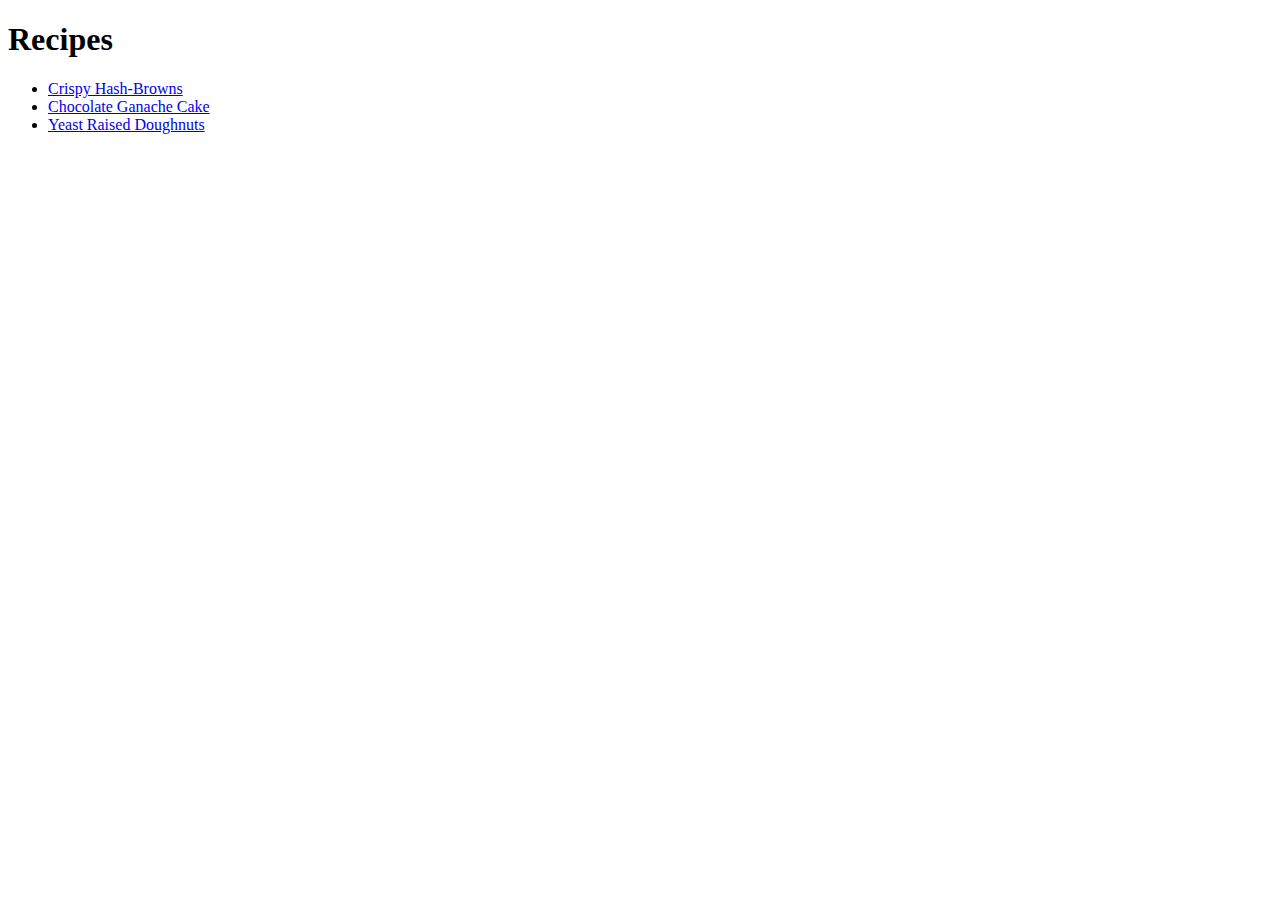
==== index.html @ 4b4233e5 "Filled in all the necessary information for a recipe page." ====
<!DOCTYPE html>
<html lang="en">
    <head>
        <meta charset="UTF-8">
        <meta name="viewport" content="width=device-width, initial-scale=1.0">
        <title>Recipes</title>
    </head>
    <body>
        <h1>Recipes</h1>
        <ul>
            <li><a href="sub-recipes/hashbrown.html" target="_blank">Crispy Hash-Browns</a></li>
            <li><a href="sub-recipes/cake.html" target="_blank">Chocolate Ganache Cake</a></li>
            <li><a href="sub-recipes/donut.html" target="_blank">Yeast Raised Doughnuts</a></li>
        </ul>
    </body>
</html>
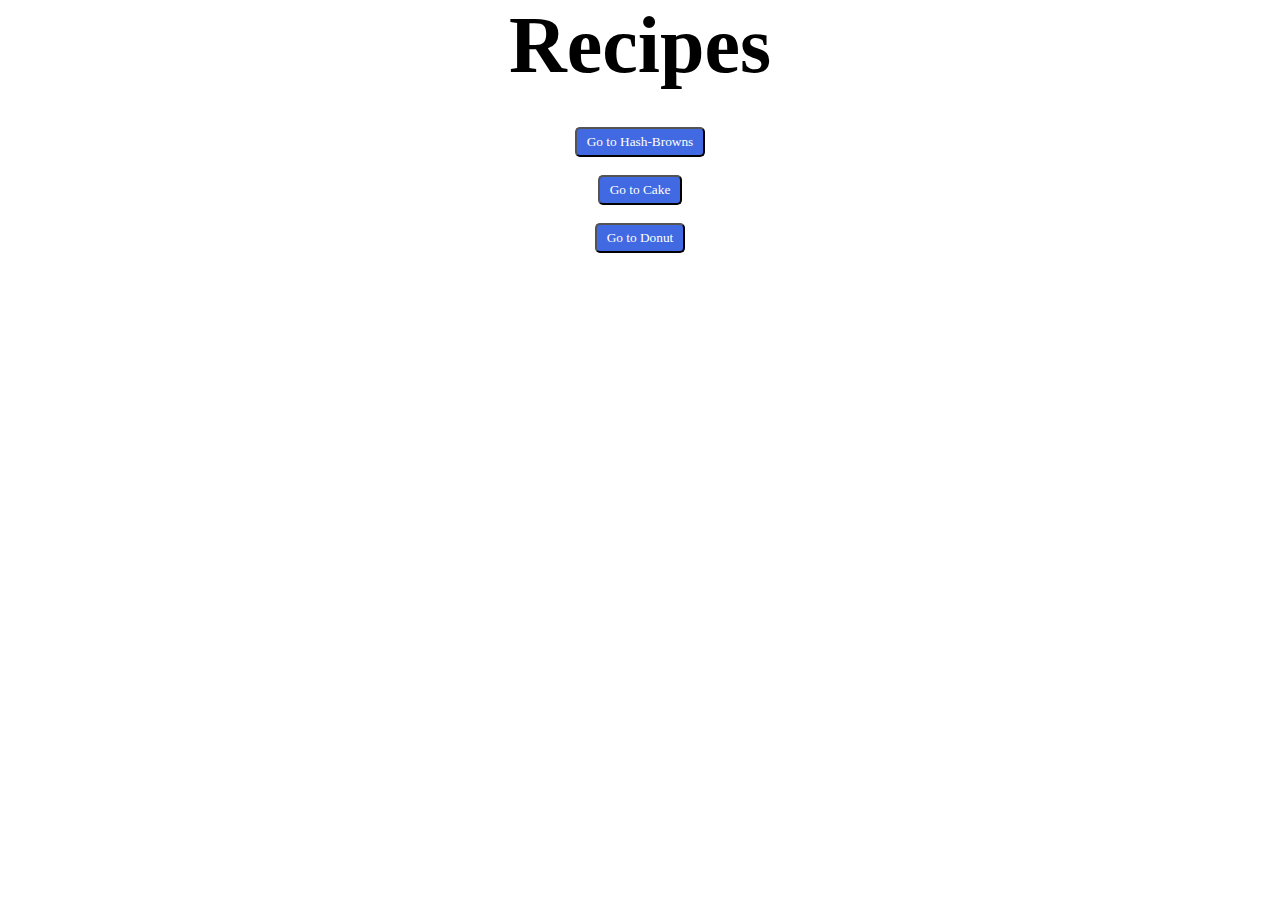
==== commit 874e28e0: "Added basic CSS for layout and design" ====
--- a/index.html
+++ b/index.html
@@ -4,13 +4,20 @@
         <meta charset="UTF-8">
         <meta name="viewport" content="width=device-width, initial-scale=1.0">
         <title>Recipes</title>
+        <link rel="stylesheet" href="style.css">
     </head>
     <body>
-        <h1>Recipes</h1>
-        <ul>
-            <li><a href="sub-recipes/hashbrown.html" target="_blank">Crispy Hash-Browns</a></li>
-            <li><a href="sub-recipes/cake.html" target="_blank">Chocolate Ganache Cake</a></li>
-            <li><a href="sub-recipes/donut.html" target="_blank">Yeast Raised Doughnuts</a></li>
-        </ul>
+        <h1 id="labelHeader">Recipes</h1><br><br>
+        <div id="btnContainer">
+            <form action="sub-recipes/hashbrown.html">
+                <input class="buttons" type="submit" value="Go to Hash-Browns"/>
+            </form><br>
+            <form action="sub-recipes/cake.html">
+                <input class="buttons" type="submit" value="Go to Cake"/>
+            </form><br>
+            <form action="sub-recipes/donut.html">
+                <input class="buttons" type="submit" value="Go to Donut"/>
+            </form><br>
+        </div>
     </body>
 </html>--- a/style.css
+++ b/style.css
@@ -0,0 +1,29 @@
+* {
+    margin: 0;
+    padding: 0;
+    box-sizing: border-box;
+    font-family: Verdana;
+}
+
+#labelHeader {
+    display: block;
+    font-size: 5em;
+    text-align: center;
+}
+
+#btnContainer {
+    text-align: center;
+}
+
+.buttons {
+    border-radius: 5px;
+    background-color: royalblue;
+    color: white;
+    padding: 5px 10px;
+    cursor: pointer;
+    transition: background-color 0.25s;
+}
+
+.buttons:hover {
+    background-color: rgb(15, 75, 255);
+}